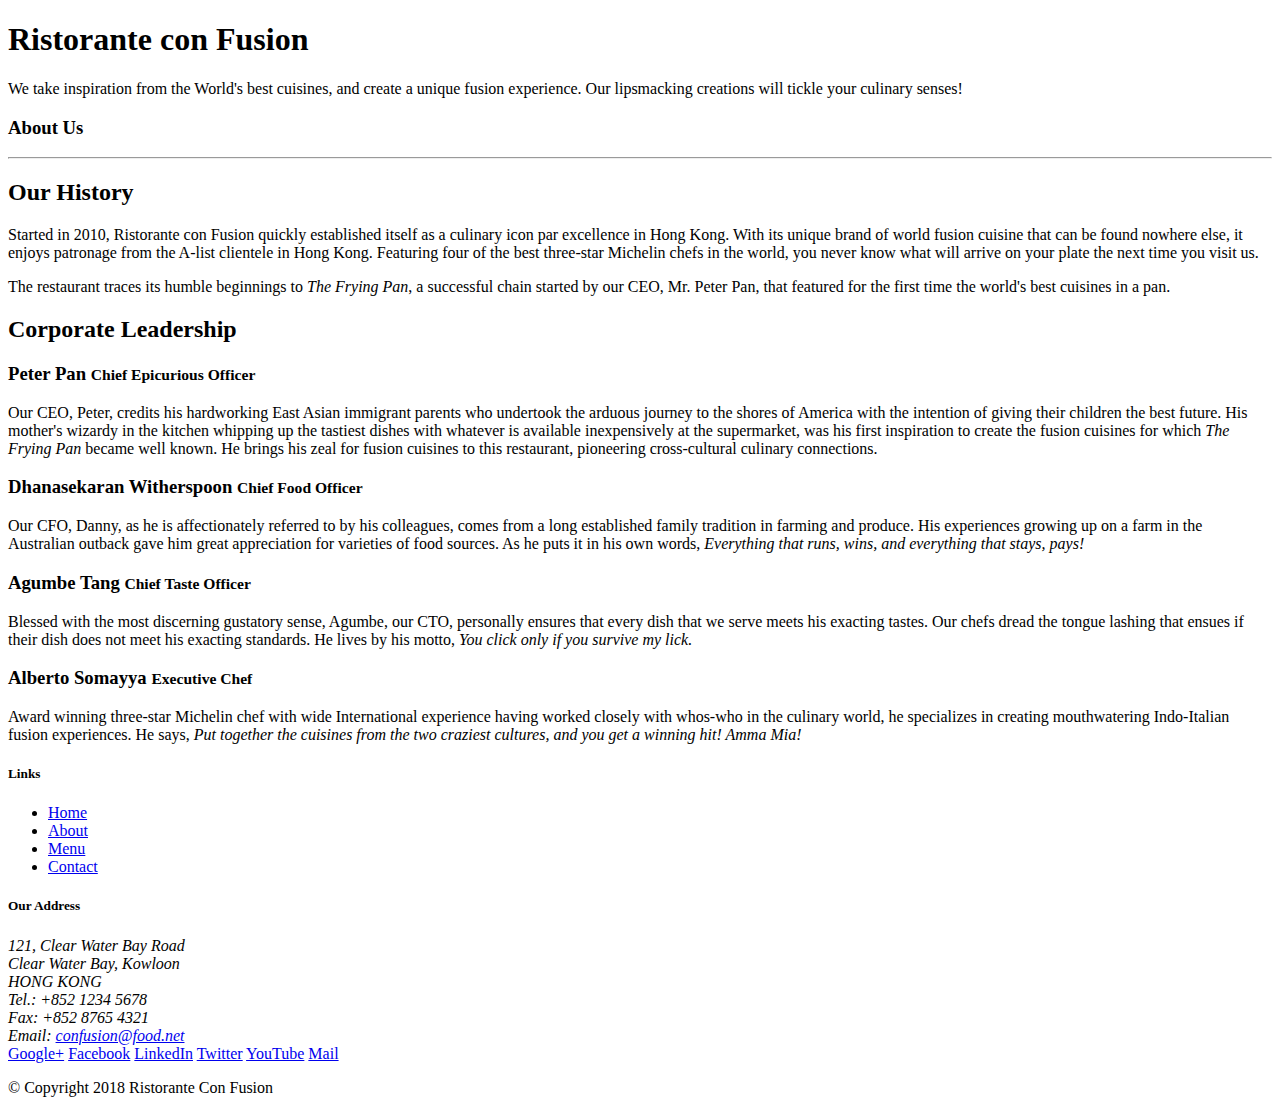
==== aboutus.html @ a6478b94 "Assigment 1" ====
<!DOCTYPE html>
<html lang="en">

<head>

    <meta charset="utf-8">
    <meta name="viewport" content="width=device-width, initial-scale=1, shrink-to-fit=no">
    <meta http-equiv="x-ua-compatible" content="ie=edge">
    
    <link rel="stylesheet" href="node_modules/bootstrap/dist/css/bootstrap.min.css">
    <link rel="stylesheet" href="css/styles.css"/>
    <title>Ristorante Con Fusion: About Us</title>
    
</head>

<body>

    <header class="jumbotron">
        <div class="container"> <!-- class="container" this is supposed to be here-->
            <div class="row row-header">
                <div class="col-12 col-sm-6">
                    <h1>Ristorante con Fusion</h1>
                    <p>We take inspiration from the World's best cuisines, and create a unique fusion experience. Our lipsmacking creations will tickle your culinary senses!</p>
                </div>
                <div class="col-12 col-sm">
                </div>
            </div>
        </div>
    </header>






    <div class="container">
        <div class="row">
            <div class="col">
               <h3>About Us</h3>
               <hr> 
            </div>
        </div>

        <div class="row row-content">
            <div class="col-12 col-sm-6" >
                <h2>Our History</h2>
                <p>Started in 2010, Ristorante con Fusion quickly established itself as a culinary icon par excellence in Hong Kong. With its unique brand of world fusion cuisine that can be found nowhere else, it enjoys patronage from the A-list clientele in Hong Kong.  Featuring four of the best three-star Michelin chefs in the world, you never know what will arrive on your plate the next time you visit us.</p>
                <p>The restaurant traces its humble beginnings to <em>The Frying Pan</em>, a successful chain started by our CEO, Mr. Peter Pan, that featured for the first time the world's best cuisines in a pan.</p>
                   
            </div>
            <div class="col col-sm-6">
            </div>
        </div>

        

        <div class="row row-content">
            <div clas="col-12 col-sm-12 ">
                <h2>Corporate Leadership</h2>
                <h3>Peter Pan <small>Chief Epicurious Officer</small></h3>
                <p class="d-none d-sm-block">Our CEO, Peter, credits his hardworking East Asian immigrant parents who undertook the arduous journey to the shores of America with the intention of giving their children the best future. His mother's wizardy in the kitchen whipping up the tastiest dishes with whatever is available inexpensively at the supermarket, was his first inspiration to create the fusion cuisines for which <em>The Frying Pan</em> became well known. He brings his zeal for fusion cuisines to this restaurant, pioneering cross-cultural culinary connections.</p>
                <h3>Dhanasekaran Witherspoon <small>Chief Food Officer</small></h3>
                <p class="d-none d-sm-block">Our CFO, Danny, as he is affectionately referred to by his colleagues, comes from a long established family tradition in farming and produce. His experiences growing up on a farm in the Australian outback gave him great appreciation for varieties of food sources. As he puts it in his own words, <em>Everything that runs, wins, and everything that stays, pays!</em></p>
                <h3>Agumbe Tang <small>Chief Taste Officer</small></h3>
                <p class="d-none d-sm-block">Blessed with the most discerning gustatory sense, Agumbe, our CTO, personally ensures that every dish that we serve meets his exacting tastes. Our chefs dread the tongue lashing that ensues if their dish does not meet his exacting standards. He lives by his motto, <em>You click only if you survive my lick.</em></p>
                <h3>Alberto Somayya <small>Executive Chef</small></h3>
                <p class="d-none d-sm-block">Award winning three-star Michelin chef with wide International experience having worked closely with whos-who in the culinary world, he specializes in creating mouthwatering Indo-Italian fusion experiences. He says, <em>Put together the cuisines from the two craziest cultures, and you get a winning hit! Amma Mia!</em></p>
            </div>
       </div>

    </div>








    <footer class="footer">
        <div class="container">
            <div class="row">             
                <div class="col-4 offset-1 col-sm-2">
                    <h5>Links</h5>
                    <ul class="list-unstyled">
                        <li><a href="#">Home</a></li>
                        <li><a href="#">About</a></li>
                        <li><a href="#">Menu</a></li>
                        <li><a href="#">Contact</a></li>
                    </ul>
                </div>
                <div class="col-7 col-sm-5">
                    <h5>Our Address</h5>
                    <address>
		              121, Clear Water Bay Road<br>
		              Clear Water Bay, Kowloon<br>
		              HONG KONG<br>
		              Tel.: +852 1234 5678<br>
		              Fax: +852 8765 4321<br>
		              Email: <a href="mailto:confusion@food.net">confusion@food.net</a>
		           </address>
                </div>
                <div class="col-12 col-sm-4 align-self-center">
                    <div class="text-center">
                        <a href="http://google.com/+">Google+</a>
                        <a href="http://www.facebook.com/profile.php?id=">Facebook</a>
                        <a href="http://www.linkedin.com/in/">LinkedIn</a>
                        <a href="http://twitter.com/">Twitter</a>
                        <a href="http://youtube.com/">YouTube</a>
                        <a href="mailto:">Mail</a>
                    </div>
                </div>
           </div>
           <div class="row justify-content-center">             
                <div class="col-auto">
                    <p>© Copyright 2018 Ristorante Con Fusion</p>
                </div>
           </div>
        </div>
    </footer>
    <!-- jQuery first, then Popper.js, then Bootstrap JS. -->
    <script src="node_modules/jquery/dist/jquery.slim.min.js"></script>
    <script src="node_modules/popper.js/dist/umd/popper.min.js"></script>
    <script src="node_modules/bootstrap/dist/js/bootstrap.min.js"></script>
</body>

</html>
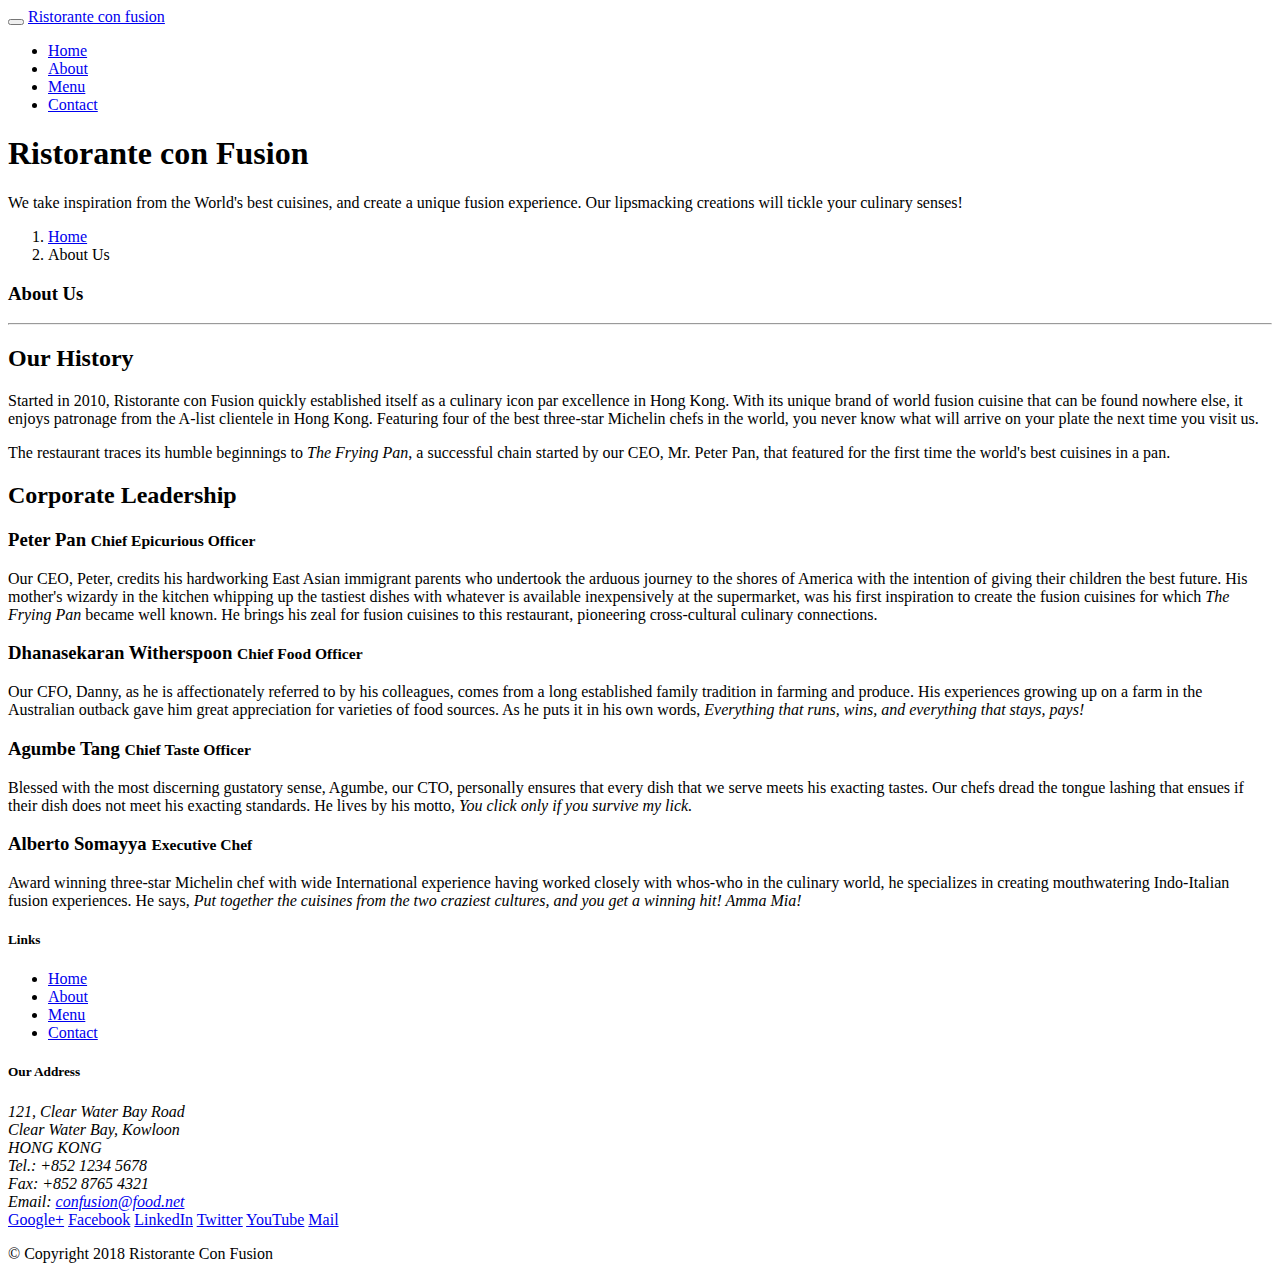
==== commit e082bffe: "NavBar and BreadCrumbs" ====
--- a/aboutus.html
+++ b/aboutus.html
@@ -14,6 +14,24 @@
 </head>
 
 <body>
+        <nav class="navbar navbar-dark navbar-expand-sm fixed-top">
+                <div class="container">
+                    <button class="navbar-toggler" type="button"  data-toggle="collapse" data-target="#Navbar">
+                        <span class="navbar-toggler-icon"></span>
+                    </button>
+                    <a class="navbar-brand mr-auto" href="index.html">Ristorante con fusion</a>
+                    <div class="collapse navbar-collapse" id="Navbar">
+                    <ul class="navbar-nav mr-auto">
+                        <li class="nav-item"><a class="nav-link" href="index.html">Home</a></li>
+                        <li class="nav-item active"><a class="nav-link" href="#">About</a></li>
+                        <li class="nav-item"><a class="nav-link" href="#">Menu</a></li>
+                        <li class="nav-item"><a class="nav-link" href="#">Contact</a></li>
+                    </ul>
+                    </div>
+                </div>
+            </nav>
+
+    
 
     <header class="jumbotron">
         <div class="container"> <!-- class="container" this is supposed to be here-->
@@ -27,15 +45,13 @@
             </div>
         </div>
     </header>
-
-
-
-
-
-
     <div class="container">
         <div class="row">
             <div class="col">
+                    <ol class="col-12 breadcrumb">
+                            <li class="breadcrumb-item"><a href="index.html">Home</a></li>
+                            <li class="breadcrumb-item active"><a>About Us</a></li>
+                        </ol> 
                <h3>About Us</h3>
                <hr> 
             </div>
@@ -83,7 +99,7 @@
                 <div class="col-4 offset-1 col-sm-2">
                     <h5>Links</h5>
                     <ul class="list-unstyled">
-                        <li><a href="#">Home</a></li>
+                        <li><a href="index.html">Home</a></li>
                         <li><a href="#">About</a></li>
                         <li><a href="#">Menu</a></li>
                         <li><a href="#">Contact</a></li>
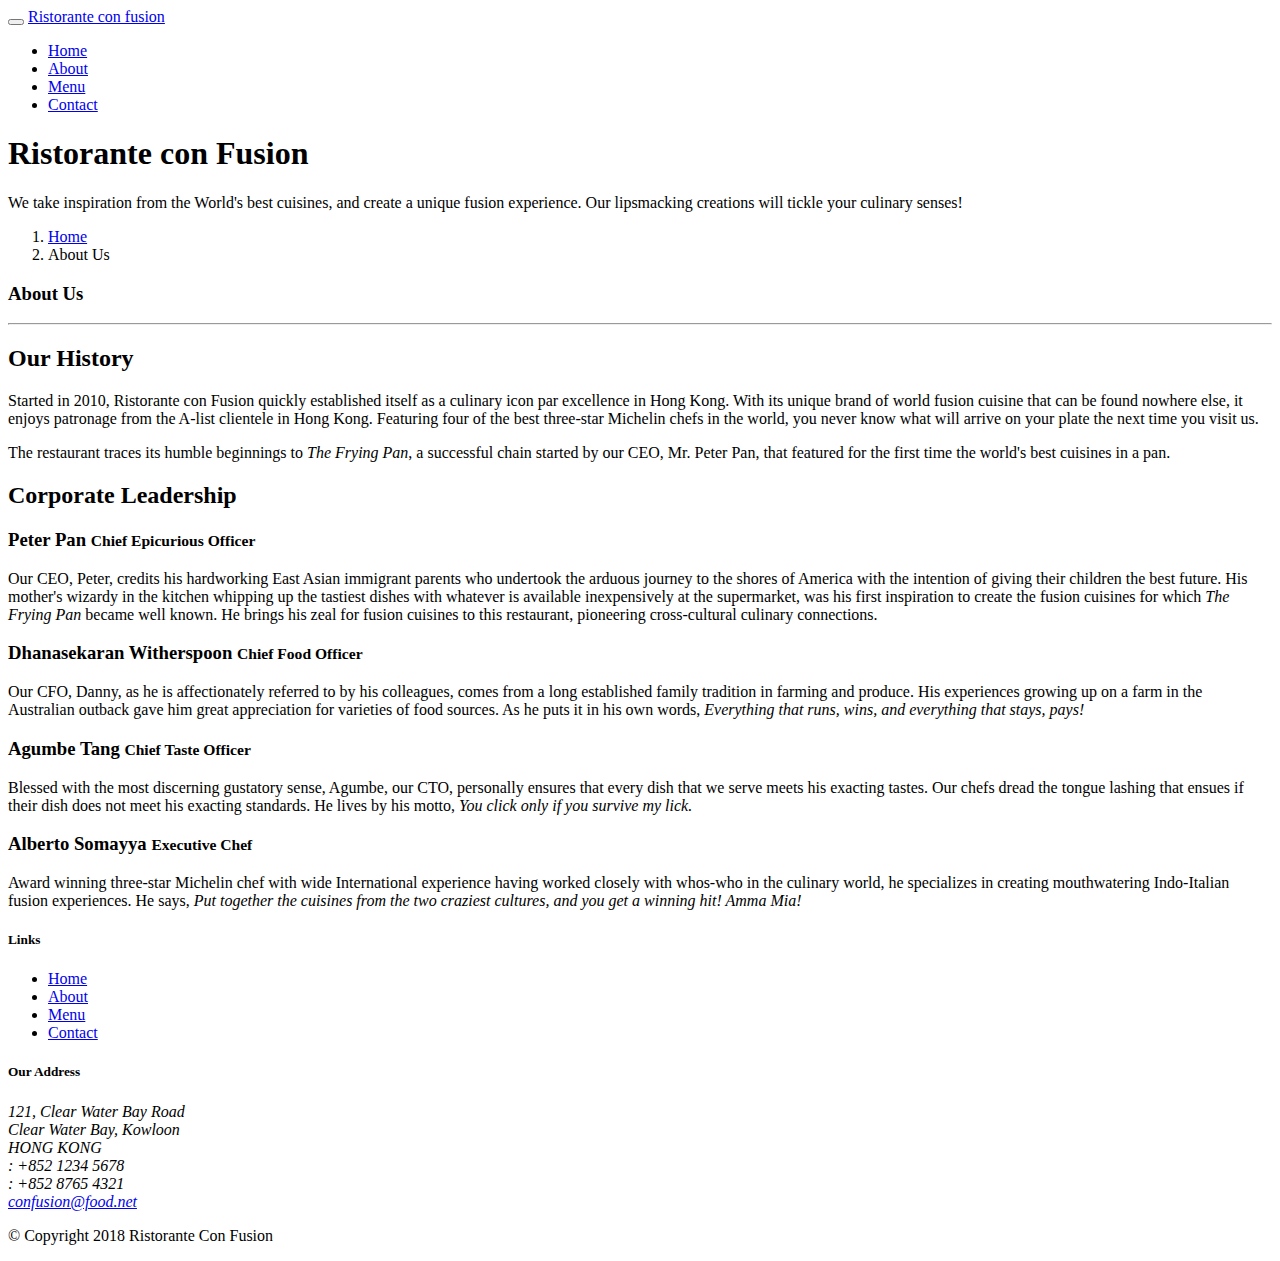
==== commit 322c6655: "font button'" ====
--- a/aboutus.html
+++ b/aboutus.html
@@ -8,7 +8,10 @@
     <meta http-equiv="x-ua-compatible" content="ie=edge">
     
     <link rel="stylesheet" href="node_modules/bootstrap/dist/css/bootstrap.min.css">
+    <link rel="stylesheet" href="node_modules/font-awesome/css/font-awesome.min.css">
+    <link rel="stylesheet" href="node_modules/bootstrap-social/bootstrap-social.css">
     <link rel="stylesheet" href="css/styles.css"/>
+
     <title>Ristorante Con Fusion: About Us</title>
     
 </head>
@@ -22,10 +25,10 @@
                     <a class="navbar-brand mr-auto" href="index.html">Ristorante con fusion</a>
                     <div class="collapse navbar-collapse" id="Navbar">
                     <ul class="navbar-nav mr-auto">
-                        <li class="nav-item"><a class="nav-link" href="index.html">Home</a></li>
-                        <li class="nav-item active"><a class="nav-link" href="#">About</a></li>
-                        <li class="nav-item"><a class="nav-link" href="#">Menu</a></li>
-                        <li class="nav-item"><a class="nav-link" href="#">Contact</a></li>
+                        <li class="nav-item"><a class="nav-link" href="index.html"><span class="fa fa-home fa-lg"> Home</a></li>
+                        <li class="nav-item active"><a class="nav-link" href="#"><span class="fa fa-info fa-lg"></span> About</a></li>
+                        <li class="nav-item"><a class="nav-link" href="#"><span class="fa fa-list fa-lg"></span> Menu</a></li>
+                        <li class="nav-item"><a class="nav-link" href="#"><span class="fa fa-address-card fa-lg"></span> Contact</a></li>
                     </ul>
                     </div>
                 </div>
@@ -111,19 +114,19 @@
 		              121, Clear Water Bay Road<br>
 		              Clear Water Bay, Kowloon<br>
 		              HONG KONG<br>
-		              Tel.: +852 1234 5678<br>
-		              Fax: +852 8765 4321<br>
-		              Email: <a href="mailto:confusion@food.net">confusion@food.net</a>
+		              <i class="fa fa-phone fa-lg"></i>: +852 1234 5678<br>
+		              <i class="fa fa-fax fa-lg"></i>: +852 8765 4321<br>
+		              <i class="fa fa-envolope fa-lg"></i> <a href="mailto:confusion@food.net">confusion@food.net</a>
 		           </address>
                 </div>
                 <div class="col-12 col-sm-4 align-self-center">
                     <div class="text-center">
-                        <a href="http://google.com/+">Google+</a>
-                        <a href="http://www.facebook.com/profile.php?id=">Facebook</a>
-                        <a href="http://www.linkedin.com/in/">LinkedIn</a>
-                        <a href="http://twitter.com/">Twitter</a>
-                        <a href="http://youtube.com/">YouTube</a>
-                        <a href="mailto:">Mail</a>
+                        <a class="btn btn-social-icon btn-google" href="http://google.com/+"><i class="fa fa-google-plus fa-lg"></i></a>
+                        <a class="btn btn-social-icon btn-facebook" href="http://www.facebook.com/profile.php?id="><i class="fa fa-facebook fa-lg"></i></a>
+                        <a class="btn btn-social-icon btn-linkedin" href="http://www.linkedin.com/in/"><i class="fa fa-linkedin fa-lg"></i></a>
+                        <a class="btn btn-social-icon btn-twitter" href="http://twitter.com/"><i class="fa fa-twitter fa-lg"></i></a>
+                        <a class="btn btn-social-icon btn-google" href="http://youtube.com/"><i class="fa fa-youtube fa-lg"></i></a>
+                        <a class="btn btn-social-icon " href="mailto:"><i class="fa fa-envelope fa-lg"></i></a>
                     </div>
                 </div>
            </div>
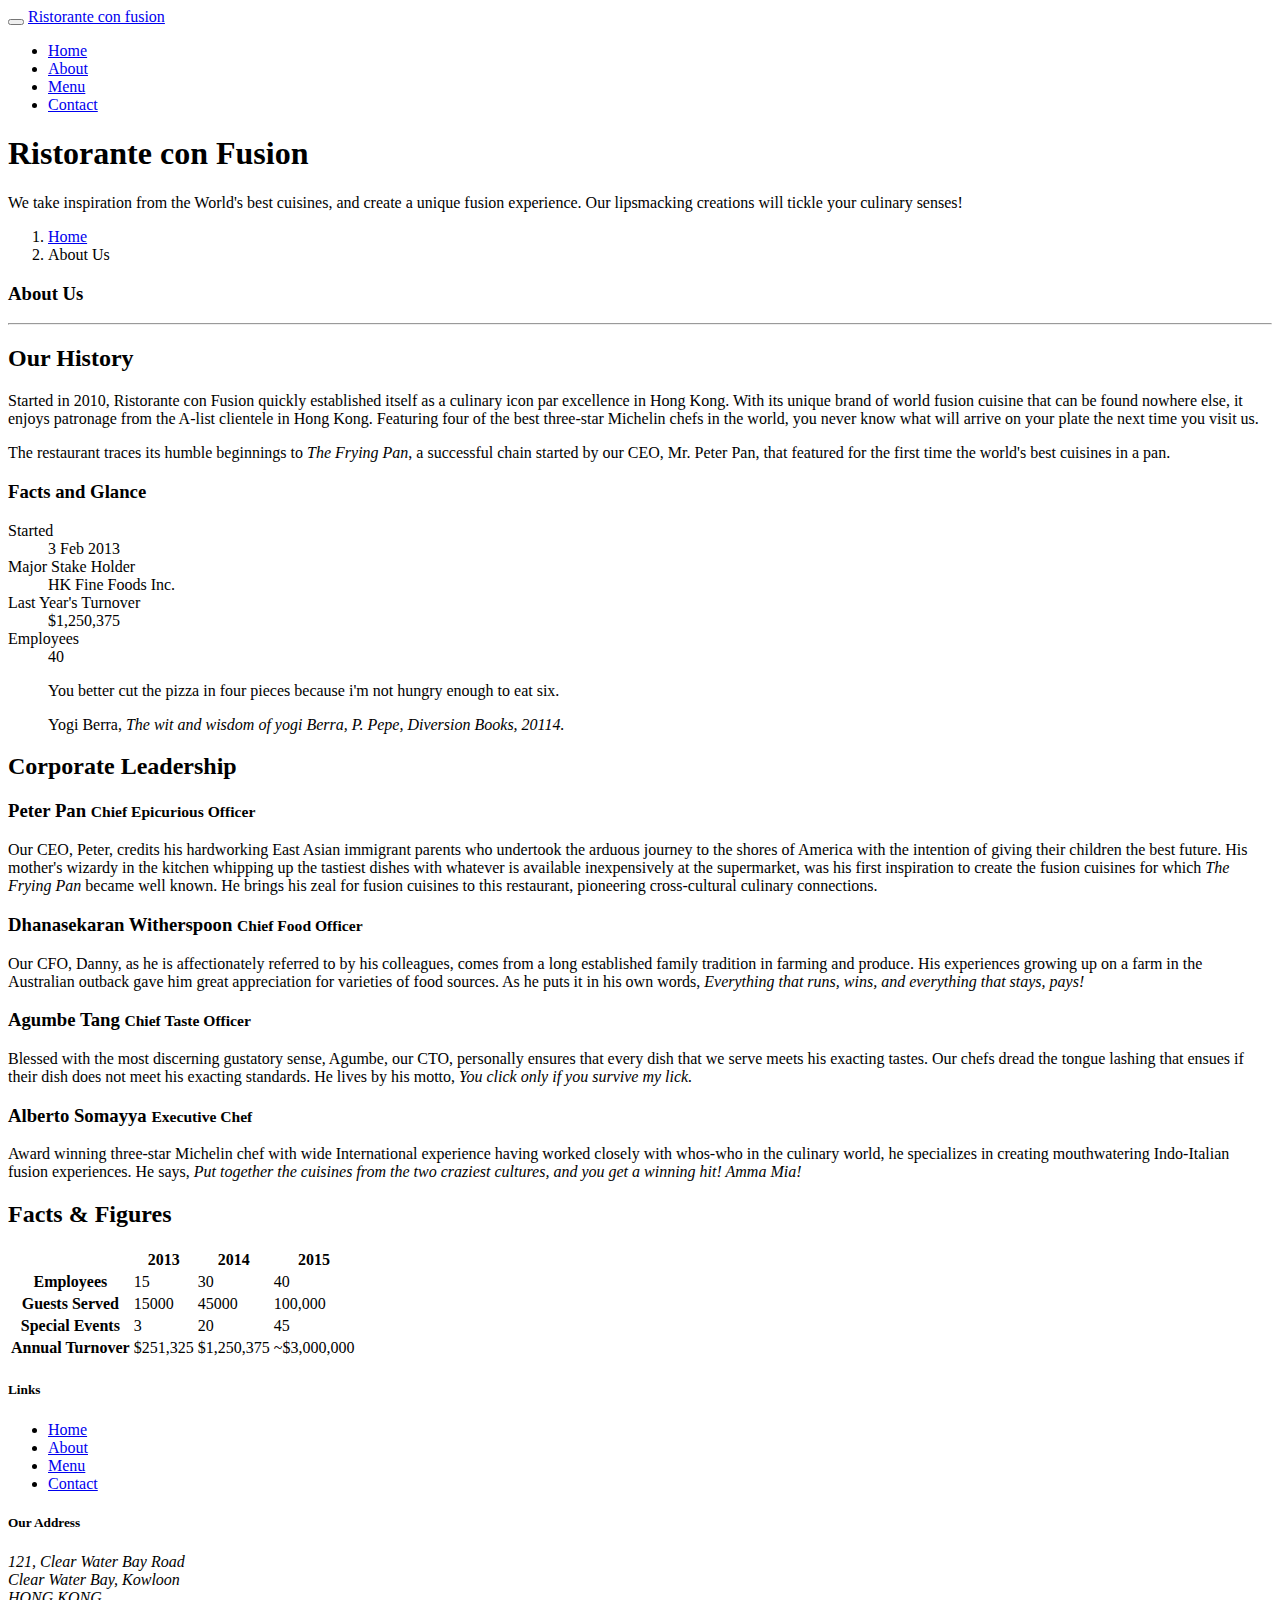
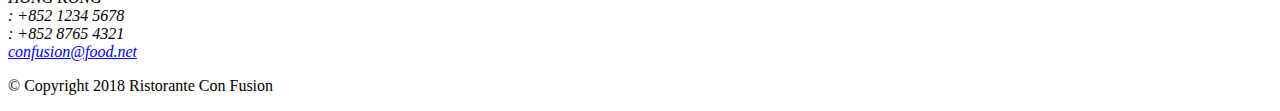
==== commit 7dfb2c1e: "Tables and cards" ====
--- a/aboutus.html
+++ b/aboutus.html
@@ -28,7 +28,7 @@
                         <li class="nav-item"><a class="nav-link" href="index.html"><span class="fa fa-home fa-lg"> Home</a></li>
                         <li class="nav-item active"><a class="nav-link" href="#"><span class="fa fa-info fa-lg"></span> About</a></li>
                         <li class="nav-item"><a class="nav-link" href="#"><span class="fa fa-list fa-lg"></span> Menu</a></li>
-                        <li class="nav-item"><a class="nav-link" href="#"><span class="fa fa-address-card fa-lg"></span> Contact</a></li>
+                        <li class="nav-item"><a class="nav-link" href="contactus.html"><span class="fa fa-address-card fa-lg"></span> Contact</a></li>
                     </ul>
                     </div>
                 </div>
@@ -61,13 +61,41 @@
         </div>
 
         <div class="row row-content">
-            <div class="col-12 col-sm-6" >
+            <div class="col-sm-6" ><!--col-12-->
                 <h2>Our History</h2>
                 <p>Started in 2010, Ristorante con Fusion quickly established itself as a culinary icon par excellence in Hong Kong. With its unique brand of world fusion cuisine that can be found nowhere else, it enjoys patronage from the A-list clientele in Hong Kong.  Featuring four of the best three-star Michelin chefs in the world, you never know what will arrive on your plate the next time you visit us.</p>
                 <p>The restaurant traces its humble beginnings to <em>The Frying Pan</em>, a successful chain started by our CEO, Mr. Peter Pan, that featured for the first time the world's best cuisines in a pan.</p>
                    
             </div>
+            <!--thid wher the card code starts from-->
             <div class="col col-sm-6">
+                <div class="card">
+                    <h3 class="card-header bg-primary text-white">Facts and Glance</h3>
+                    <div class="card-body">
+                        <dl class="row ">
+                            <dt class="col-6">Started</dt>
+                            <dd clas="col-6">3 Feb 2013</dd>
+                            <dt class="col-6">Major Stake Holder</dt>
+                            <dd clas="col-6">HK Fine Foods Inc.</dd>
+                            <dt class="col-6">Last Year's Turnover</dt>
+                            <dd clas="col-6">$1,250,375</dd>
+                            <dt class="col-6">Employees</dt>
+                            <dd clas="col-6">40</dd>
+                        </dl>
+                    </div>
+                </div>
+            </div>
+            <div class="col-12">
+                <div class="card card-body bg-light">
+                    <blockquote class="blockquote ">
+                        <P class="mb-0">You better cut the pizza in four pieces because i'm not hungry enough to eat six.</P>
+                        <footer class="blockquote-footer">Yogi Berra,
+                            <cite tittle="Source Title">
+                                The wit and wisdom of yogi Berra, P. Pepe, Diversion Books, 20114.
+                            </cite>
+                        </footer>
+                    </blockquote>
+                </div>
             </div>
         </div>
 
@@ -86,6 +114,55 @@
                 <p class="d-none d-sm-block">Award winning three-star Michelin chef with wide International experience having worked closely with whos-who in the culinary world, he specializes in creating mouthwatering Indo-Italian fusion experiences. He says, <em>Put together the cuisines from the two craziest cultures, and you get a winning hit! Amma Mia!</em></p>
             </div>
        </div>
+       <!--Creation of tables-->
+       <div class="row row-content">
+           <div class="col-12 col-sm-9">
+               <h2>Facts &amp; Figures</h2>
+               <!--code from the internet for table-->
+               <div class="table-responsive">
+                <table class="table table-striped">
+                    <thead class="thead-dark">
+                        <tr>
+                            <th>&nbsp;</th>
+                            <th>2013</th>
+                            <th>2014</th>
+                            <th>2015</th>
+                        </tr>
+                    </thead>
+                    <tbody>
+                        <tr>
+                            <th>Employees</th>
+                            <td>15</td>
+                            <td>30</td>
+                            <td>40</td>
+                        </tr>
+                        <tr>
+                            <th>Guests Served</th>
+                            <td>15000</td>
+                            <td>45000</td>
+                            <td>100,000</td>
+                        </tr>
+                        <tr>
+                            <th>Special Events</th>
+                            <td>3</td>
+                            <td>20</td>
+                            <td>45</td>
+                        </tr>
+                        <tr>
+                            <th>Annual Turnover</th>
+                            <td>$251,325</td>
+                            <td>$1,250,375</td>
+                            <td>~$3,000,000</td>
+                        </tr>
+                    </tbody>
+                </table>
+            </div><!--ends here-->
+
+
+
+           </div>
+           <div class="col-12 col-sm-3"></div>
+       </div>
 
     </div>
 
@@ -105,7 +182,7 @@
                         <li><a href="index.html">Home</a></li>
                         <li><a href="#">About</a></li>
                         <li><a href="#">Menu</a></li>
-                        <li><a href="#">Contact</a></li>
+                        <li><a href="contactus.html">Contact</a></li>
                     </ul>
                 </div>
                 <div class="col-7 col-sm-5">
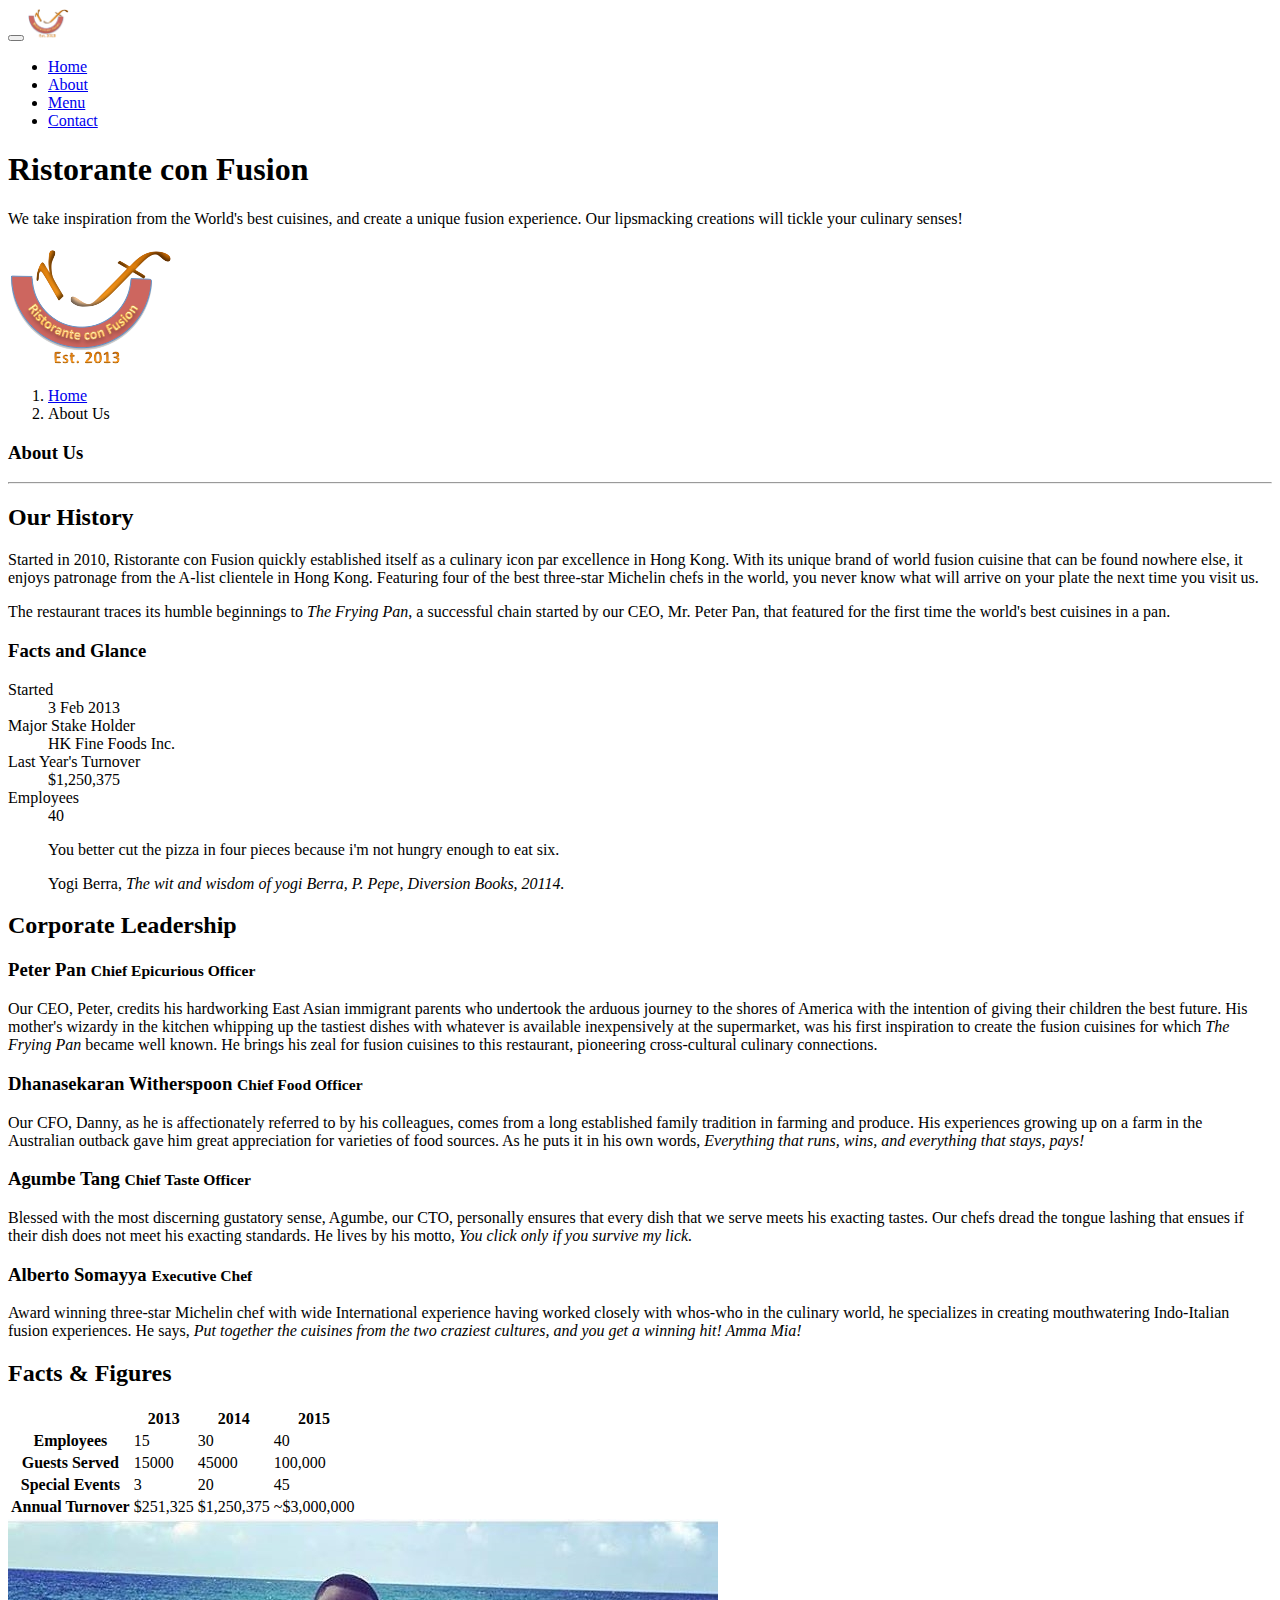
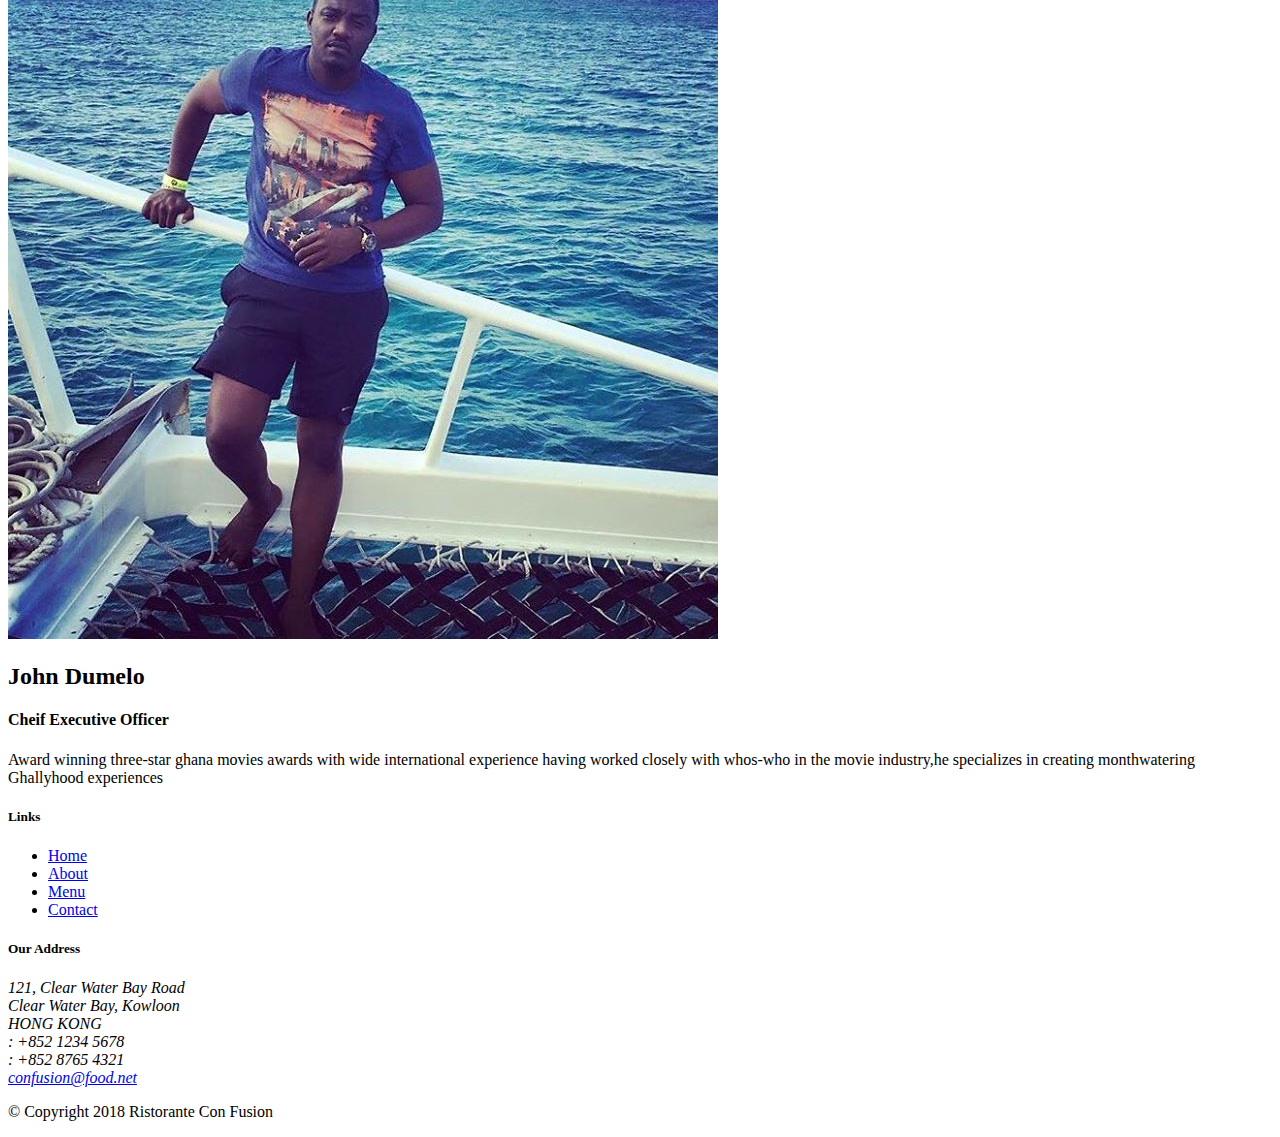
==== commit 31c57b38: "images and media" ====
--- a/aboutus.html
+++ b/aboutus.html
@@ -22,7 +22,7 @@
                     <button class="navbar-toggler" type="button"  data-toggle="collapse" data-target="#Navbar">
                         <span class="navbar-toggler-icon"></span>
                     </button>
-                    <a class="navbar-brand mr-auto" href="index.html">Ristorante con fusion</a>
+                    <a class="navbar-brand mr-auto" href="index.html"><img src="img/logo.png" height="30" width="41"alt="Ristorante con fusion"></a>
                     <div class="collapse navbar-collapse" id="Navbar">
                     <ul class="navbar-nav mr-auto">
                         <li class="nav-item"><a class="nav-link" href="index.html"><span class="fa fa-home fa-lg"> Home</a></li>
@@ -43,7 +43,8 @@
                     <h1>Ristorante con Fusion</h1>
                     <p>We take inspiration from the World's best cuisines, and create a unique fusion experience. Our lipsmacking creations will tickle your culinary senses!</p>
                 </div>
-                <div class="col-12 col-sm">
+                <div class="col-12 col-sm align-self-center">
+                        <img src="img/logo.png" class="img-fluid">
                 </div>
             </div>
         </div>
@@ -157,11 +158,20 @@
                     </tbody>
                 </table>
             </div><!--ends here-->
-
-
-
-           </div>
-           <div class="col-12 col-sm-3"></div>
+            </div>
+           <!--Second card with a picture-->
+           <div class="card col-12 col-sm-3">
+                <img class="card-img-top img-fluid" src="Images/4card.jpg">
+                <div class="card-body">
+                    <h2 class="card-title">John Dumelo</h2>
+                    <h4>Cheif Executive Officer</h4>
+                    <p class="card-text">Award winning three-star ghana movies 
+                        awards with wide international experience having worked 
+                        closely with whos-who in the movie industry,he specializes 
+                        in creating monthwatering Ghallyhood experiences
+                    </p>
+                </div>
+             </div>
        </div>
 
     </div>
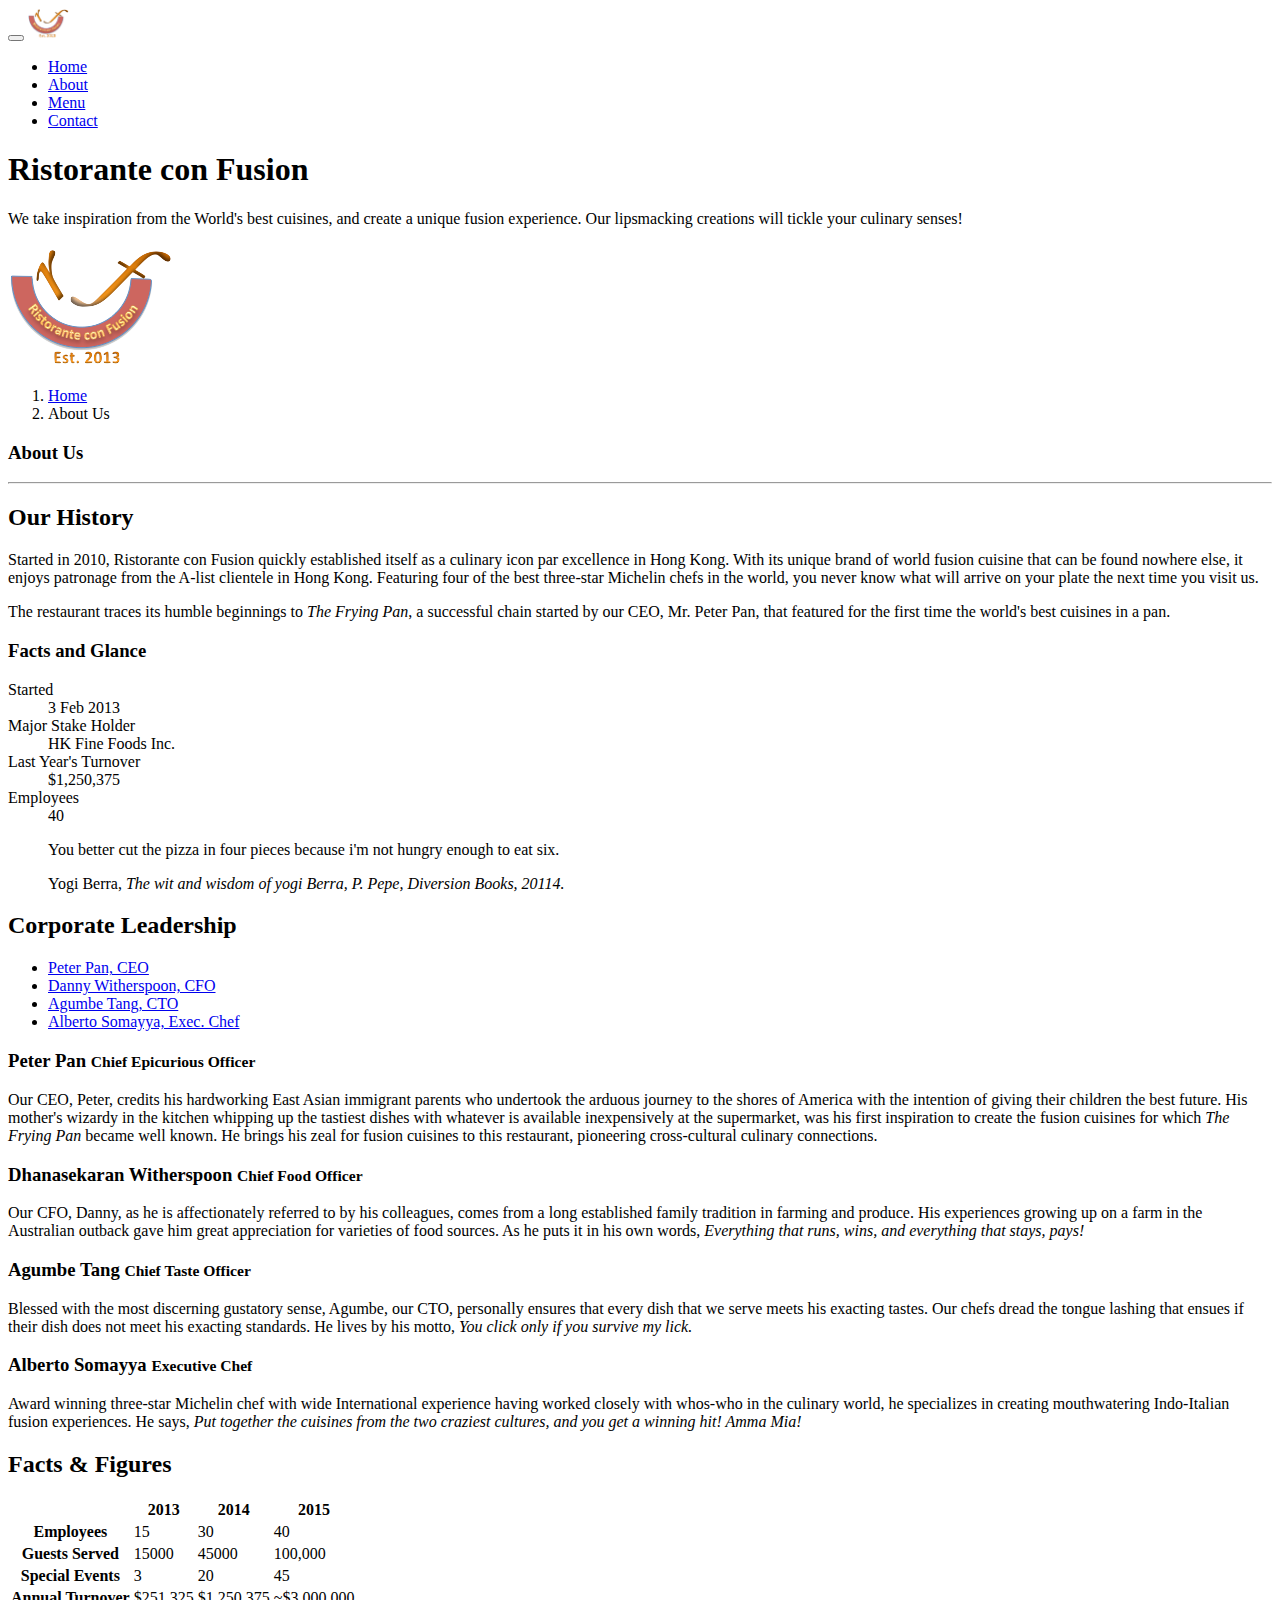
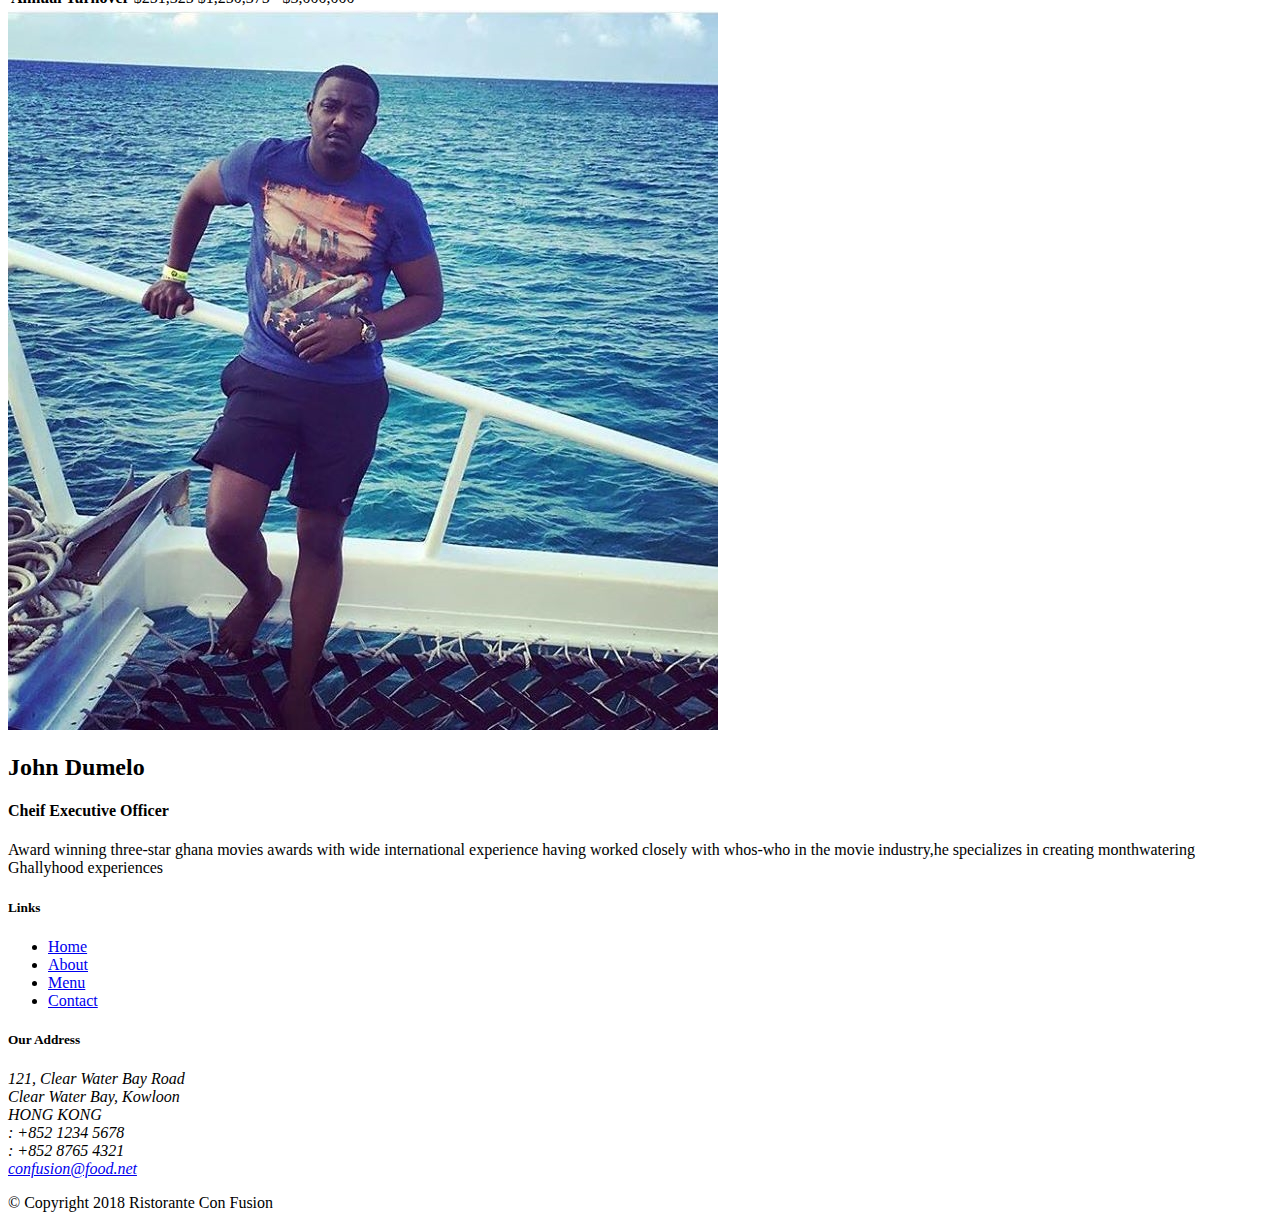
==== commit fd976084: "end of week 2" ====
--- a/aboutus.html
+++ b/aboutus.html
@@ -37,7 +37,7 @@
     
 
     <header class="jumbotron">
-        <div class="container"> <!-- class="container" this is supposed to be here-->
+        <div class="container"> 
             <div class="row row-header">
                 <div class="col-12 col-sm-6">
                     <h1>Ristorante con Fusion</h1>
@@ -68,7 +68,7 @@
                 <p>The restaurant traces its humble beginnings to <em>The Frying Pan</em>, a successful chain started by our CEO, Mr. Peter Pan, that featured for the first time the world's best cuisines in a pan.</p>
                    
             </div>
-            <!--thid wher the card code starts from-->
+            <!--this is where the card code starts from-->
             <div class="col col-sm-6">
                 <div class="card">
                     <h3 class="card-header bg-primary text-white">Facts and Glance</h3>
@@ -105,14 +105,44 @@
         <div class="row row-content">
             <div clas="col-12 col-sm-12 ">
                 <h2>Corporate Leadership</h2>
-                <h3>Peter Pan <small>Chief Epicurious Officer</small></h3>
-                <p class="d-none d-sm-block">Our CEO, Peter, credits his hardworking East Asian immigrant parents who undertook the arduous journey to the shores of America with the intention of giving their children the best future. His mother's wizardy in the kitchen whipping up the tastiest dishes with whatever is available inexpensively at the supermarket, was his first inspiration to create the fusion cuisines for which <em>The Frying Pan</em> became well known. He brings his zeal for fusion cuisines to this restaurant, pioneering cross-cultural culinary connections.</p>
-                <h3>Dhanasekaran Witherspoon <small>Chief Food Officer</small></h3>
-                <p class="d-none d-sm-block">Our CFO, Danny, as he is affectionately referred to by his colleagues, comes from a long established family tradition in farming and produce. His experiences growing up on a farm in the Australian outback gave him great appreciation for varieties of food sources. As he puts it in his own words, <em>Everything that runs, wins, and everything that stays, pays!</em></p>
-                <h3>Agumbe Tang <small>Chief Taste Officer</small></h3>
-                <p class="d-none d-sm-block">Blessed with the most discerning gustatory sense, Agumbe, our CTO, personally ensures that every dish that we serve meets his exacting tastes. Our chefs dread the tongue lashing that ensues if their dish does not meet his exacting standards. He lives by his motto, <em>You click only if you survive my lick.</em></p>
-                <h3>Alberto Somayya <small>Executive Chef</small></h3>
-                <p class="d-none d-sm-block">Award winning three-star Michelin chef with wide International experience having worked closely with whos-who in the culinary world, he specializes in creating mouthwatering Indo-Italian fusion experiences. He says, <em>Put together the cuisines from the two craziest cultures, and you get a winning hit! Amma Mia!</em></p>
+
+                <ul class="nav nav-tabs">
+                    <li class="nav-item">
+                      <a class="nav-link active" href="#peter"
+                        role="tab" data-toggle="tab">Peter Pan, CEO</a>
+                    </li>
+                    <li class="nav-item">
+                      <a class="nav-link" href="#danny" role="tab"
+                        data-toggle="tab">Danny Witherspoon, CFO</a>
+                    </li>
+                    <li class="nav-item">
+                      <a class="nav-link" href="#agumbe"role="tab"
+                        data-toggle="tab">Agumbe Tang, CTO</a>
+                    </li>
+                    <li class="nav-item">
+                      <a class="nav-link" href="#alberto" role="tab"
+                        data-toggle="tab">Alberto Somayya, Exec. Chef</a>
+                    </li>
+                </ul>
+
+                <div class="tab-content ">
+                    <div role="tabpanel" class="tab-pane fade show active" id="peter">
+                         <h3>Peter Pan <small>Chief Epicurious Officer</small></h3>
+                         <p class="d-none d-sm-block">Our CEO, Peter, credits his hardworking East Asian immigrant parents who undertook the arduous journey to the shores of America with the intention of giving their children the best future. His mother's wizardy in the kitchen whipping up the tastiest dishes with whatever is available inexpensively at the supermarket, was his first inspiration to create the fusion cuisines for which <em>The Frying Pan</em> became well known. He brings his zeal for fusion cuisines to this restaurant, pioneering cross-cultural culinary connections.</p>
+                    </div>
+                    <div role="tabpanel" class="tab-pane fade" id="danny">
+                         <h3>Dhanasekaran Witherspoon <small>Chief Food Officer</small></h3>
+                         <p class="d-none d-sm-block">Our CFO, Danny, as he is affectionately referred to by his colleagues, comes from a long established family tradition in farming and produce. His experiences growing up on a farm in the Australian outback gave him great appreciation for varieties of food sources. As he puts it in his own words, <em>Everything that runs, wins, and everything that stays, pays!</em></p>
+                    </div>
+                    <div role="tabpanel" class="tab-pane fade" id="agumbe">
+                         <h3>Agumbe Tang <small>Chief Taste Officer</small></h3> 
+                         <p class="d-none d-sm-block">Blessed with the most discerning gustatory sense, Agumbe, our CTO, personally ensures that every dish that we serve meets his exacting tastes. Our chefs dread the tongue lashing that ensues if their dish does not meet his exacting standards. He lives by his motto, <em>You click only if you survive my lick.</em></p>
+                    </div>
+                    <div role="tabpanel" class="tab-pane fade" id="alberto">
+                        <h3>Alberto Somayya <small>Executive Chef</small></h3>
+                        <p class="d-none d-sm-block">Award winning three-star Michelin chef with wide International experience having worked closely with whos-who in the culinary world, he specializes in creating mouthwatering Indo-Italian fusion experiences. He says, <em>Put together the cuisines from the two craziest cultures, and you get a winning hit! Amma Mia!</em></p>
+                    </div>
+                </div>
             </div>
        </div>
        <!--Creation of tables-->
